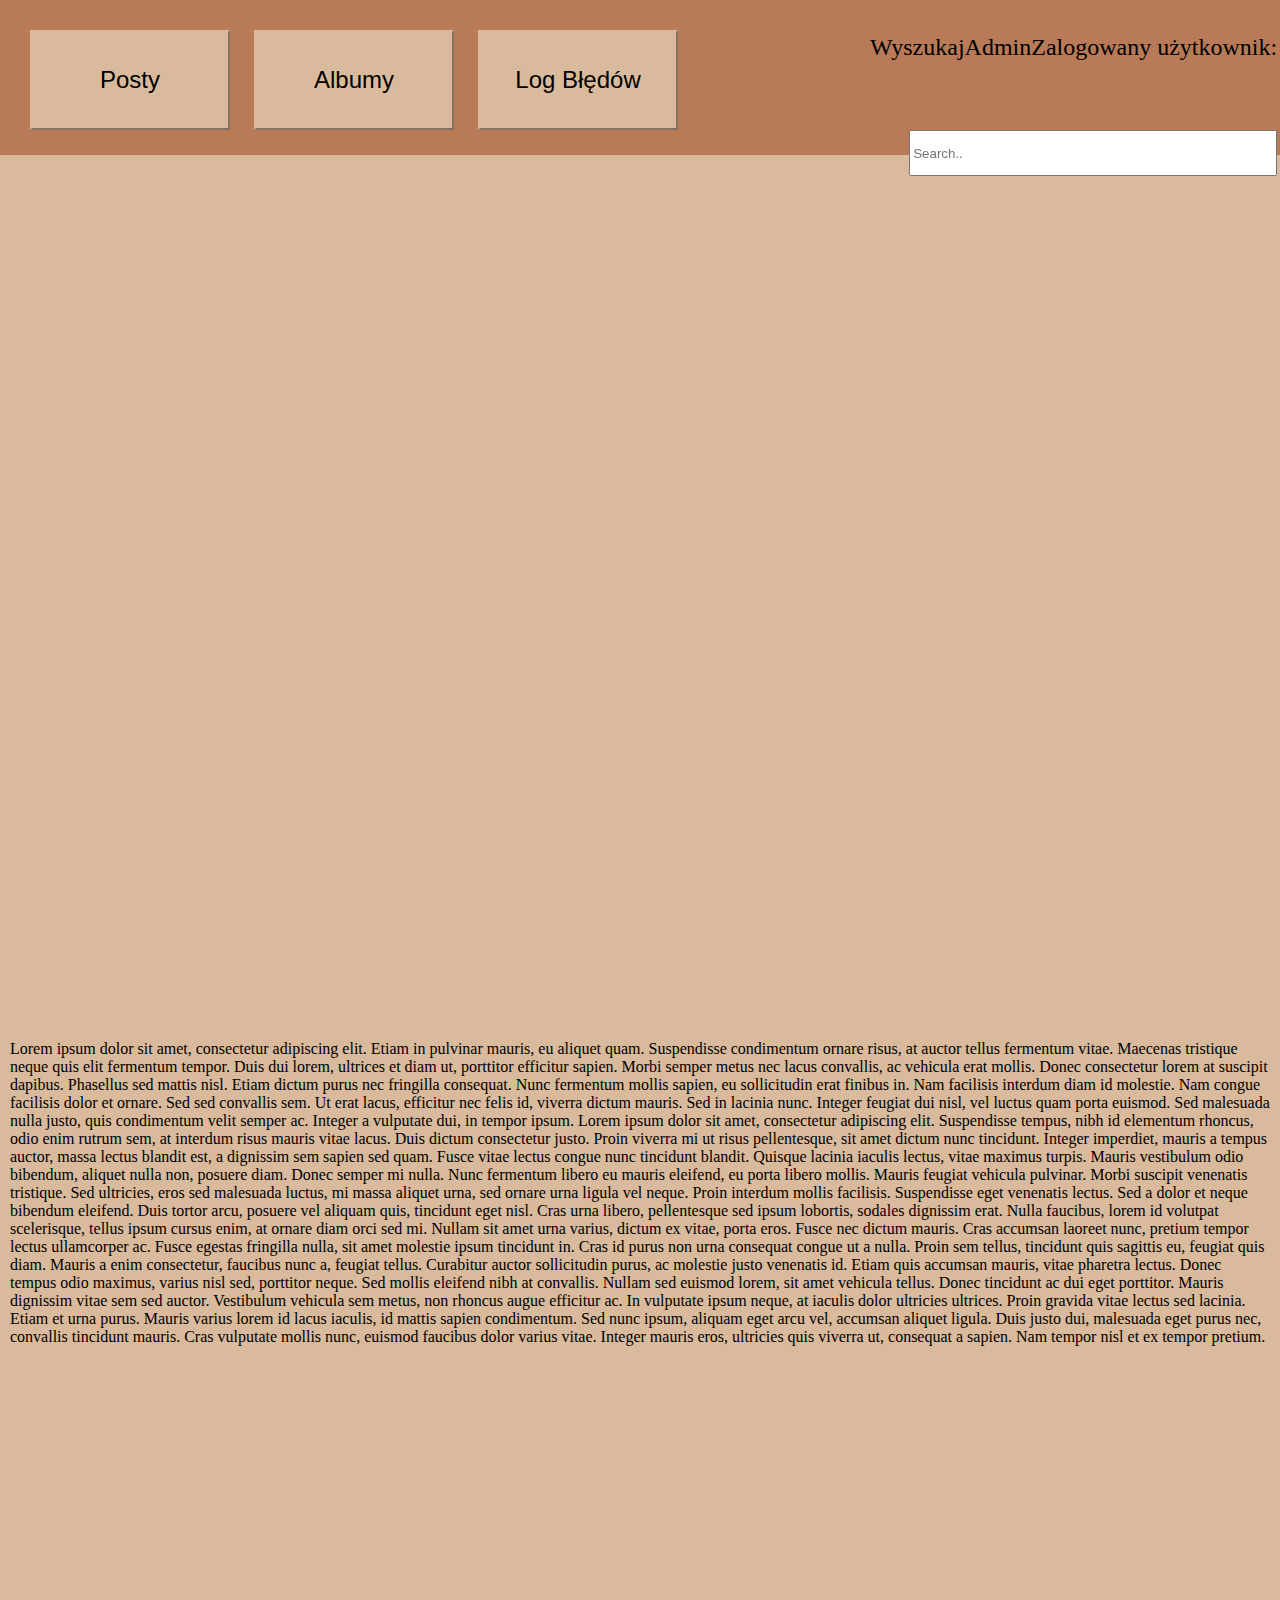
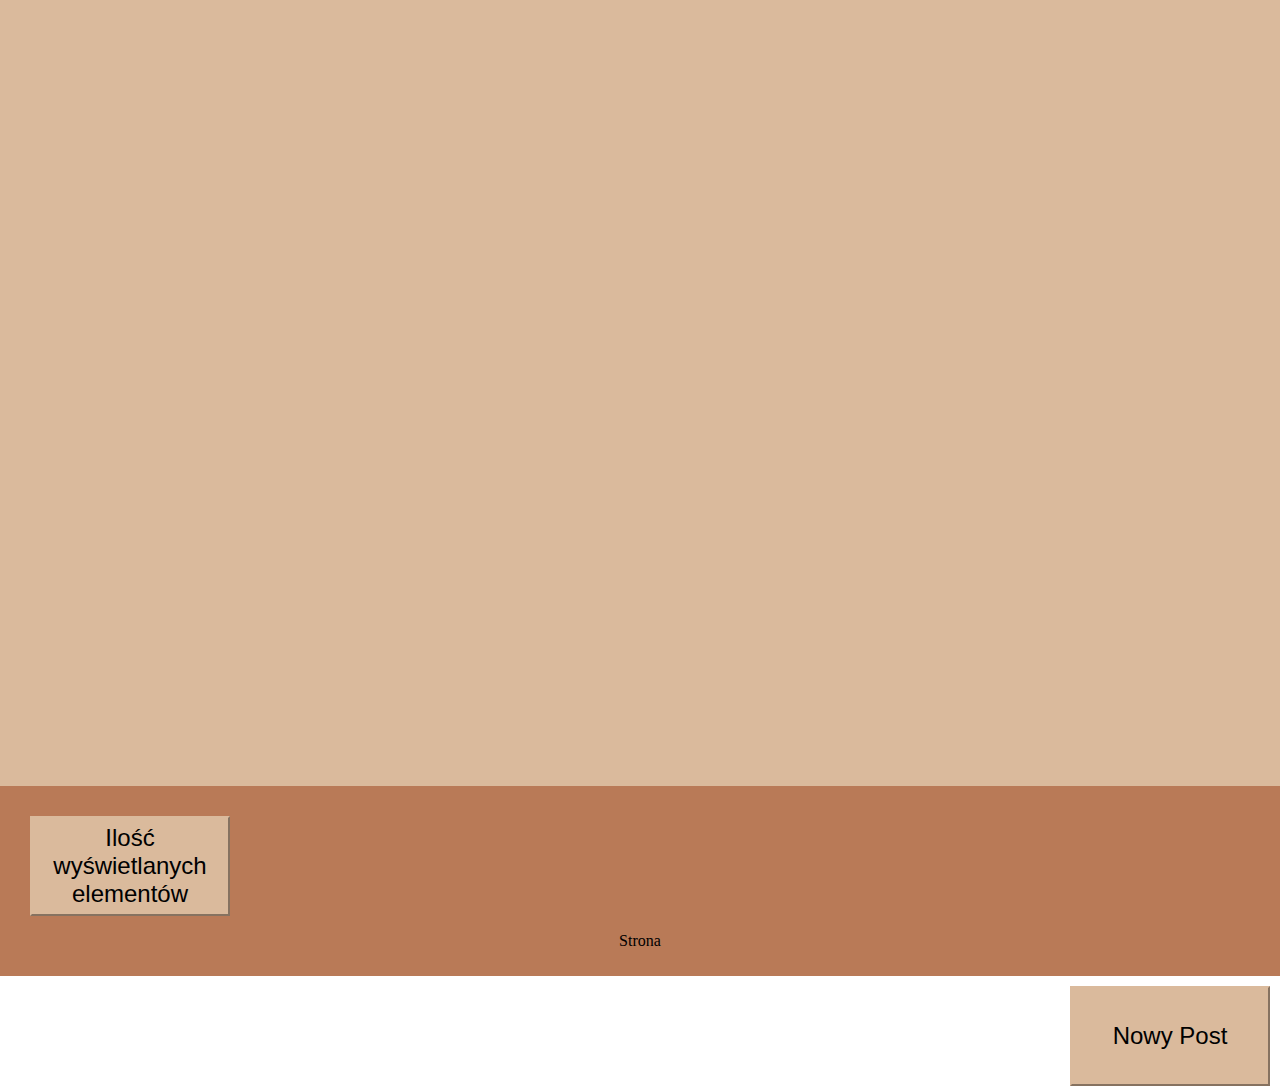
==== index.html @ 9420e607 "Add files via upload" ====
<!DOCTYPE HTML>
<html lang=”pl”>
<head>
<meta charset="utf-8">
<title>Projekt forum internetowego</title>
<link rel="stylesheet" href="style.css">
<script src="script.js"></script> 
</head>
<body onload="ZalogowanyUzytkownik()">
<div class="header"> 
<button  type="button">Posty</button> 
<button type="button">Albumy</button> 
<button type="button">Log Błędów</button>
<p>Zalogowany użytkownik: </p>
<p id="nazwaUzytkownika">Nazwa użytkownika</p>
<p>Wyszukaj</p> 
<input type="text" placeholder="Search..">
</div>
<div class="main">
<p>Lorem ipsum dolor sit amet, consectetur adipiscing elit. Etiam in pulvinar mauris, eu aliquet quam. Suspendisse condimentum ornare risus, at auctor tellus fermentum vitae. Maecenas tristique neque quis elit fermentum tempor. Duis dui lorem, ultrices et diam ut, porttitor efficitur sapien. Morbi semper metus nec lacus convallis, ac vehicula erat mollis. Donec consectetur lorem at suscipit dapibus. Phasellus sed mattis nisl. Etiam dictum purus nec fringilla consequat. Nunc fermentum mollis sapien, eu sollicitudin erat finibus in. Nam facilisis interdum diam id molestie. Nam congue facilisis dolor et ornare. Sed sed convallis sem. Ut erat lacus, efficitur nec felis id, viverra dictum mauris. Sed in lacinia nunc. Integer feugiat dui nisl, vel luctus quam porta euismod. Sed malesuada nulla justo, quis condimentum velit semper ac.

Integer a vulputate dui, in tempor ipsum. Lorem ipsum dolor sit amet, consectetur adipiscing elit. Suspendisse tempus, nibh id elementum rhoncus, odio enim rutrum sem, at interdum risus mauris vitae lacus. Duis dictum consectetur justo. Proin viverra mi ut risus pellentesque, sit amet dictum nunc tincidunt. Integer imperdiet, mauris a tempus auctor, massa lectus blandit est, a dignissim sem sapien sed quam. Fusce vitae lectus congue nunc tincidunt blandit. Quisque lacinia iaculis lectus, vitae maximus turpis. Mauris vestibulum odio bibendum, aliquet nulla non, posuere diam. Donec semper mi nulla.

Nunc fermentum libero eu mauris eleifend, eu porta libero mollis. Mauris feugiat vehicula pulvinar. Morbi suscipit venenatis tristique. Sed ultricies, eros sed malesuada luctus, mi massa aliquet urna, sed ornare urna ligula vel neque. Proin interdum mollis facilisis. Suspendisse eget venenatis lectus. Sed a dolor et neque bibendum eleifend. Duis tortor arcu, posuere vel aliquam quis, tincidunt eget nisl. Cras urna libero, pellentesque sed ipsum lobortis, sodales dignissim erat. Nulla faucibus, lorem id volutpat scelerisque, tellus ipsum cursus enim, at ornare diam orci sed mi.

Nullam sit amet urna varius, dictum ex vitae, porta eros. Fusce nec dictum mauris. Cras accumsan laoreet nunc, pretium tempor lectus ullamcorper ac. Fusce egestas fringilla nulla, sit amet molestie ipsum tincidunt in. Cras id purus non urna consequat congue ut a nulla. Proin sem tellus, tincidunt quis sagittis eu, feugiat quis diam. Mauris a enim consectetur, faucibus nunc a, feugiat tellus. Curabitur auctor sollicitudin purus, ac molestie justo venenatis id. Etiam quis accumsan mauris, vitae pharetra lectus. Donec tempus odio maximus, varius nisl sed, porttitor neque. Sed mollis eleifend nibh at convallis. Nullam sed euismod lorem, sit amet vehicula tellus.

Donec tincidunt ac dui eget porttitor. Mauris dignissim vitae sem sed auctor. Vestibulum vehicula sem metus, non rhoncus augue efficitur ac. In vulputate ipsum neque, at iaculis dolor ultricies ultrices. Proin gravida vitae lectus sed lacinia. Etiam et urna purus. Mauris varius lorem id lacus iaculis, id mattis sapien condimentum. Sed nunc ipsum, aliquam eget arcu vel, accumsan aliquet ligula. Duis justo dui, malesuada eget purus nec, convallis tincidunt mauris. Cras vulputate mollis nunc, euismod faucibus dolor varius vitae. Integer mauris eros, ultricies quis viverra ut, consequat a sapien. Nam tempor nisl et ex tempor pretium.</p>
</div>
<div class="footer">
<button type="button">Ilość wyświetlanych elementów</button> 
<p>Strona</p>
<button id="nowyPostbtn" type="button">Nowy Post</button> 
</div>
</body>
</html>
---- style.css ----
.header {
	background-color: rgb(185,122,87);
	height: 15%;
	width: 99%;
	padding: 10px 10px;
	position: fixed;
}
.header button{
	background-color:rgb(218, 186, 156);
	border-color:rgb(218, 186, 156);
	width: 200px;
	height: 100px;
	font-size: 24px;
	float: center-left;
	margin-top: 20px;
	margin-left: 20px;
}
.header p{
	float: right;
	font-size: 24px;
}
.header input{
	float:right;
	height: 40px;
	width: 360px;
}
.main{
	background-color:rgb(218, 186, 156);
	padding: 80% 10px;
}
.footer {
	background-color: rgb(185,122,87);
	height: 15%;
	width: 98,8%;
	padding: 10px 10px;
}
.footer button{
	background-color:rgb(218, 186, 156);
	border-color:rgb(218, 186, 156);
	width: 200px;
	height: 100px;
	font-size: 24px;
	float: center-left;
	margin-top: 20px;
	margin-left: 20px;
}
.footer p{
	text-align: center;
}
#nowyPostbtn{
	float:right;
}
body {
	margin:0;
}
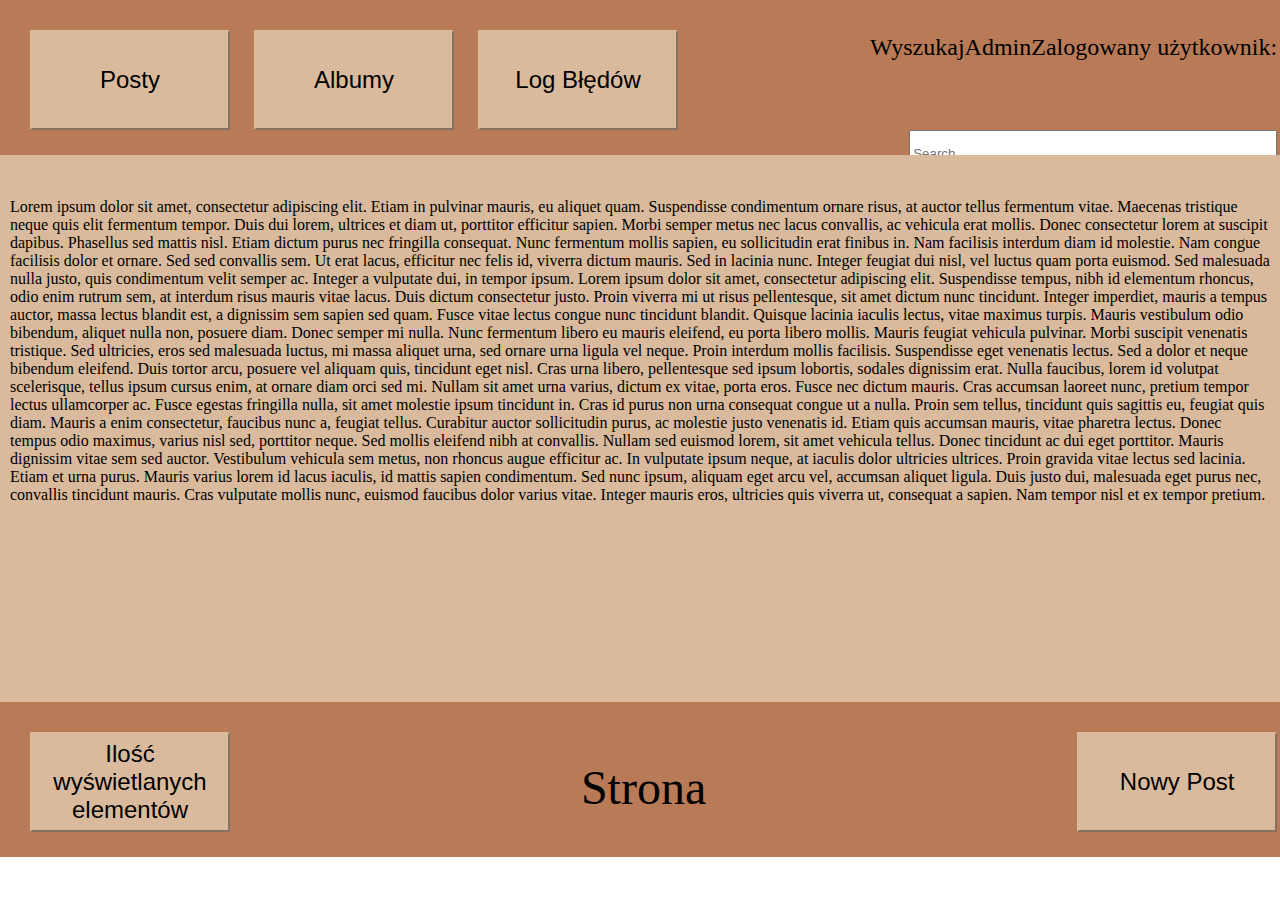
==== commit 26ce7440: "Update index.html" ====
--- a/index.html
+++ b/index.html
@@ -18,19 +18,15 @@
 </div>
 <div class="main">
 <p>Lorem ipsum dolor sit amet, consectetur adipiscing elit. Etiam in pulvinar mauris, eu aliquet quam. Suspendisse condimentum ornare risus, at auctor tellus fermentum vitae. Maecenas tristique neque quis elit fermentum tempor. Duis dui lorem, ultrices et diam ut, porttitor efficitur sapien. Morbi semper metus nec lacus convallis, ac vehicula erat mollis. Donec consectetur lorem at suscipit dapibus. Phasellus sed mattis nisl. Etiam dictum purus nec fringilla consequat. Nunc fermentum mollis sapien, eu sollicitudin erat finibus in. Nam facilisis interdum diam id molestie. Nam congue facilisis dolor et ornare. Sed sed convallis sem. Ut erat lacus, efficitur nec felis id, viverra dictum mauris. Sed in lacinia nunc. Integer feugiat dui nisl, vel luctus quam porta euismod. Sed malesuada nulla justo, quis condimentum velit semper ac.
-
 Integer a vulputate dui, in tempor ipsum. Lorem ipsum dolor sit amet, consectetur adipiscing elit. Suspendisse tempus, nibh id elementum rhoncus, odio enim rutrum sem, at interdum risus mauris vitae lacus. Duis dictum consectetur justo. Proin viverra mi ut risus pellentesque, sit amet dictum nunc tincidunt. Integer imperdiet, mauris a tempus auctor, massa lectus blandit est, a dignissim sem sapien sed quam. Fusce vitae lectus congue nunc tincidunt blandit. Quisque lacinia iaculis lectus, vitae maximus turpis. Mauris vestibulum odio bibendum, aliquet nulla non, posuere diam. Donec semper mi nulla.
-
 Nunc fermentum libero eu mauris eleifend, eu porta libero mollis. Mauris feugiat vehicula pulvinar. Morbi suscipit venenatis tristique. Sed ultricies, eros sed malesuada luctus, mi massa aliquet urna, sed ornare urna ligula vel neque. Proin interdum mollis facilisis. Suspendisse eget venenatis lectus. Sed a dolor et neque bibendum eleifend. Duis tortor arcu, posuere vel aliquam quis, tincidunt eget nisl. Cras urna libero, pellentesque sed ipsum lobortis, sodales dignissim erat. Nulla faucibus, lorem id volutpat scelerisque, tellus ipsum cursus enim, at ornare diam orci sed mi.
-
 Nullam sit amet urna varius, dictum ex vitae, porta eros. Fusce nec dictum mauris. Cras accumsan laoreet nunc, pretium tempor lectus ullamcorper ac. Fusce egestas fringilla nulla, sit amet molestie ipsum tincidunt in. Cras id purus non urna consequat congue ut a nulla. Proin sem tellus, tincidunt quis sagittis eu, feugiat quis diam. Mauris a enim consectetur, faucibus nunc a, feugiat tellus. Curabitur auctor sollicitudin purus, ac molestie justo venenatis id. Etiam quis accumsan mauris, vitae pharetra lectus. Donec tempus odio maximus, varius nisl sed, porttitor neque. Sed mollis eleifend nibh at convallis. Nullam sed euismod lorem, sit amet vehicula tellus.
-
 Donec tincidunt ac dui eget porttitor. Mauris dignissim vitae sem sed auctor. Vestibulum vehicula sem metus, non rhoncus augue efficitur ac. In vulputate ipsum neque, at iaculis dolor ultricies ultrices. Proin gravida vitae lectus sed lacinia. Etiam et urna purus. Mauris varius lorem id lacus iaculis, id mattis sapien condimentum. Sed nunc ipsum, aliquam eget arcu vel, accumsan aliquet ligula. Duis justo dui, malesuada eget purus nec, convallis tincidunt mauris. Cras vulputate mollis nunc, euismod faucibus dolor varius vitae. Integer mauris eros, ultricies quis viverra ut, consequat a sapien. Nam tempor nisl et ex tempor pretium.</p>
 </div>
-<div class="footer">
-<button type="button">Ilość wyświetlanych elementów</button> 
+<div class="footer"> 
+<button id="iloscWyswietlanych" type="button">Ilość wyświetlanych elementów</button>
 <p>Strona</p>
 <button id="nowyPostbtn" type="button">Nowy Post</button> 
 </div>
 </body>
-</html>+</html>
--- a/style.css
+++ b/style.css
@@ -4,8 +4,11 @@
 	width: 99%;
 	padding: 10px 10px;
 	position: fixed;
+	white-space: nowrap;
+	overflow-x: auto;
 }
 .header button{
+	display: inline-block;
 	background-color:rgb(218, 186, 156);
 	border-color:rgb(218, 186, 156);
 	width: 200px;
@@ -16,23 +19,28 @@
 	margin-left: 20px;
 }
 .header p{
+	display: inline-block;
 	float: right;
 	font-size: 24px;
 }
 .header input{
+	display: inline-block;
 	float:right;
 	height: 40px;
 	width: 360px;
 }
 .main{
 	background-color:rgb(218, 186, 156);
-	padding: 80% 10px;
+	padding: 14.2% 10px;
+	display:flex;
 }
 .footer {
 	background-color: rgb(185,122,87);
 	height: 15%;
-	width: 98,8%;
+	width: 99%;
 	padding: 10px 10px;
+	position:fixed;
+	text-align:center; 
 }
 .footer button{
 	background-color:rgb(218, 186, 156);
@@ -40,16 +48,22 @@
 	width: 200px;
 	height: 100px;
 	font-size: 24px;
-	float: center-left;
 	margin-top: 20px;
 	margin-left: 20px;
+	display: inline-block;
 }
 .footer p{
-	text-align: center;
+	display: inline-block;
+	text-align:center; 
+	vertical-align: middle;
+	font-size:48px;
+}
+#iloscWyswietlanych{
+	float:left;
 }
 #nowyPostbtn{
 	float:right;
 }
 body {
 	margin:0;
-}+}
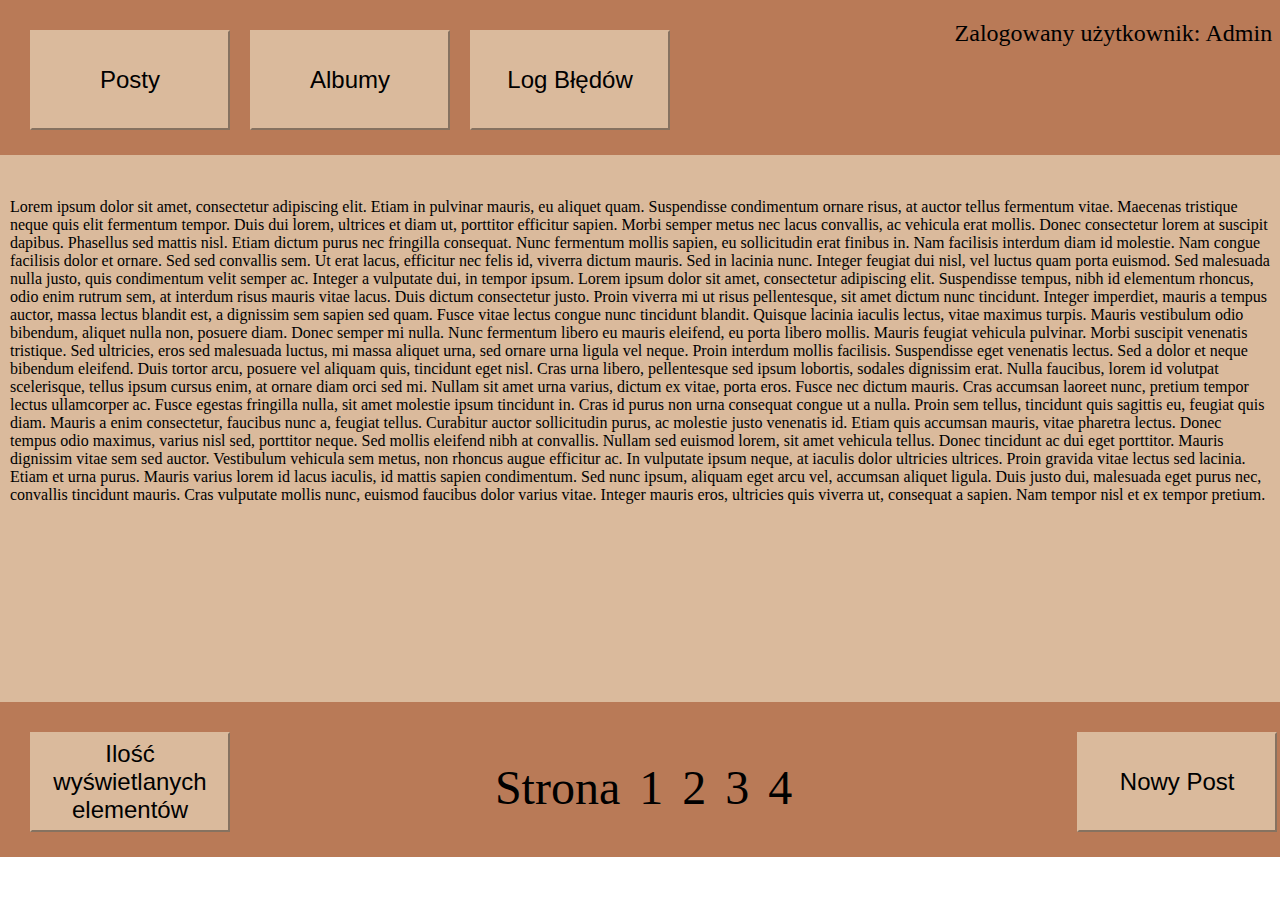
==== commit befefca2: "Update index.html" ====
--- a/index.html
+++ b/index.html
@@ -11,9 +11,8 @@
 <button  type="button">Posty</button> 
 <button type="button">Albumy</button> 
 <button type="button">Log Błędów</button>
+<p id="nazwaUzytkownika">Nazwa użytkownika</p>
 <p>Zalogowany użytkownik: </p>
-<p id="nazwaUzytkownika">Nazwa użytkownika</p>
-<p>Wyszukaj</p> 
 <input type="text" placeholder="Search..">
 </div>
 <div class="main">
@@ -26,6 +25,10 @@
 <div class="footer"> 
 <button id="iloscWyswietlanych" type="button">Ilość wyświetlanych elementów</button>
 <p>Strona</p>
+<a>1</a>
+<a>2</a>
+<a>3</a>
+<a>4</a>
 <button id="nowyPostbtn" type="button">Nowy Post</button> 
 </div>
 </body>
--- a/style.css
+++ b/style.css
@@ -14,20 +14,23 @@
 	width: 200px;
 	height: 100px;
 	font-size: 24px;
-	float: center-left;
+	float: left;
 	margin-top: 20px;
 	margin-left: 20px;
 }
 .header p{
 	display: inline-block;
 	float: right;
+	margin-right:5px;
+	margin-top:10px;
 	font-size: 24px;
 }
 .header input{
 	display: inline-block;
-	float:right;
-	height: 40px;
-	width: 360px;
+	height: 60px;
+	width: 370px;
+	margin-left:860px;
+	margin-top:60px;
 }
 .main{
 	background-color:rgb(218, 186, 156);
@@ -58,6 +61,14 @@
 	vertical-align: middle;
 	font-size:48px;
 }
+.footer a{
+	display: inline-block;
+	text-align:center; 
+	vertical-align: middle;
+	font-size:48px;
+	padding-left:15px;
+	color="black;
+}
 #iloscWyswietlanych{
 	float:left;
 }
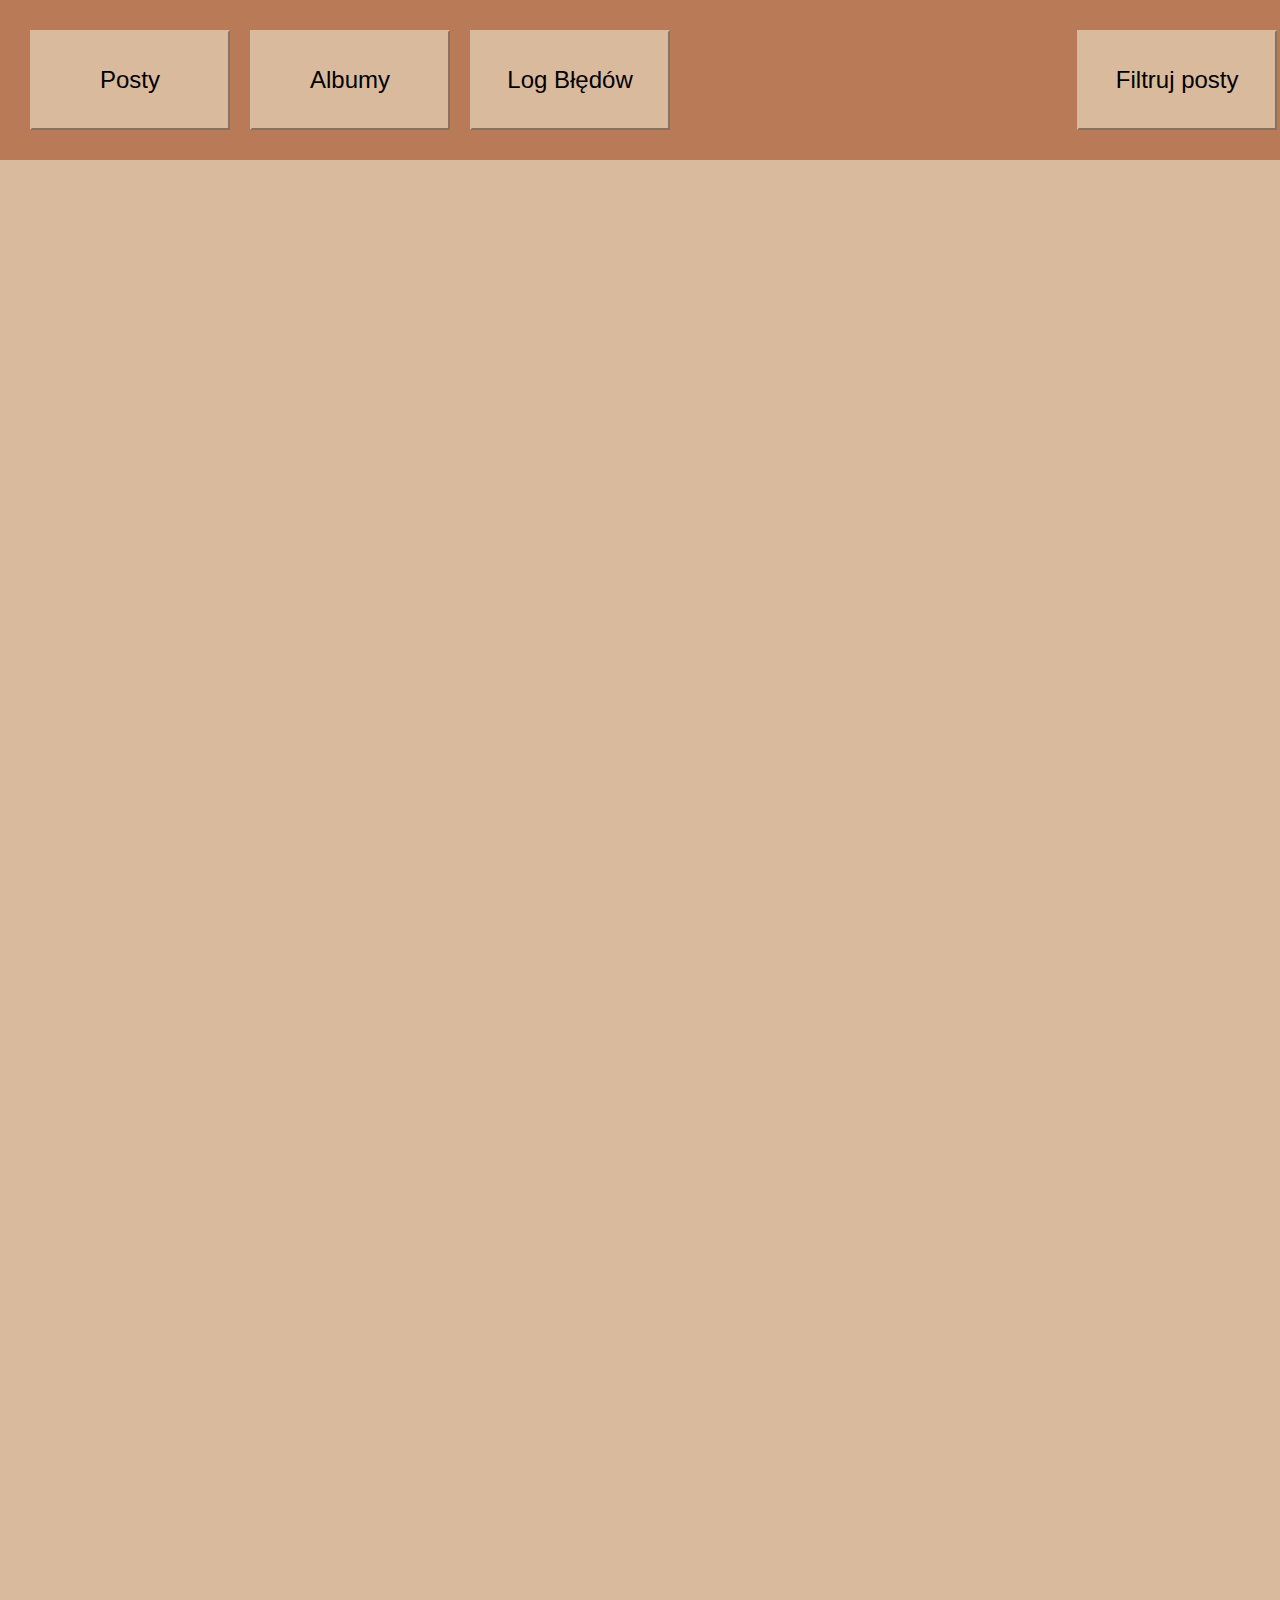
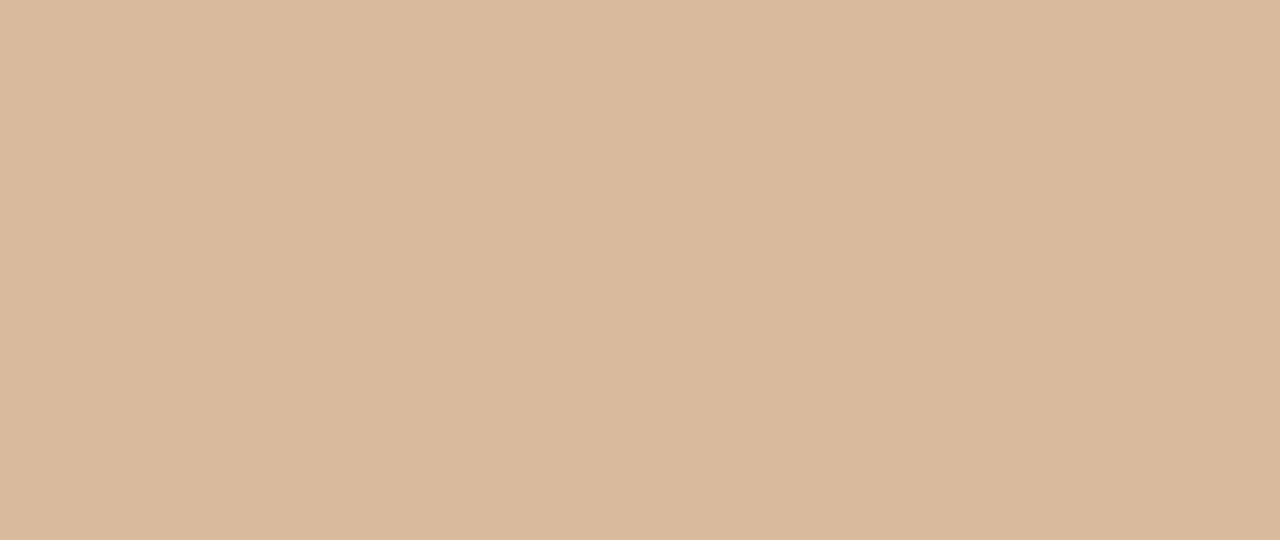
==== commit e9858a35: "Update index.html" ====
--- a/index.html
+++ b/index.html
@@ -6,30 +6,83 @@
 <link rel="stylesheet" href="style.css">
 <script src="script.js"></script> 
 </head>
-<body onload="ZalogowanyUzytkownik()">
+<body onload="showPosts()">
 <div class="header"> 
-<button  type="button">Posty</button> 
-<button type="button">Albumy</button> 
-<button type="button">Log Błędów</button>
-<p id="nazwaUzytkownika">Nazwa użytkownika</p>
-<p>Zalogowany użytkownik: </p>
-<input type="text" placeholder="Search..">
+<button  type="button" onclick="showPosts()">Posty</button> 
+<button type="button" onclick="showAlbum()">Albumy</button> 
+<button type="button" onclick="showLog()">Log Błędów</button>
+<button id="filtr" type="button">Filtruj posty</button>
 </div>
 <div class="main">
-<p>Lorem ipsum dolor sit amet, consectetur adipiscing elit. Etiam in pulvinar mauris, eu aliquet quam. Suspendisse condimentum ornare risus, at auctor tellus fermentum vitae. Maecenas tristique neque quis elit fermentum tempor. Duis dui lorem, ultrices et diam ut, porttitor efficitur sapien. Morbi semper metus nec lacus convallis, ac vehicula erat mollis. Donec consectetur lorem at suscipit dapibus. Phasellus sed mattis nisl. Etiam dictum purus nec fringilla consequat. Nunc fermentum mollis sapien, eu sollicitudin erat finibus in. Nam facilisis interdum diam id molestie. Nam congue facilisis dolor et ornare. Sed sed convallis sem. Ut erat lacus, efficitur nec felis id, viverra dictum mauris. Sed in lacinia nunc. Integer feugiat dui nisl, vel luctus quam porta euismod. Sed malesuada nulla justo, quis condimentum velit semper ac.
-Integer a vulputate dui, in tempor ipsum. Lorem ipsum dolor sit amet, consectetur adipiscing elit. Suspendisse tempus, nibh id elementum rhoncus, odio enim rutrum sem, at interdum risus mauris vitae lacus. Duis dictum consectetur justo. Proin viverra mi ut risus pellentesque, sit amet dictum nunc tincidunt. Integer imperdiet, mauris a tempus auctor, massa lectus blandit est, a dignissim sem sapien sed quam. Fusce vitae lectus congue nunc tincidunt blandit. Quisque lacinia iaculis lectus, vitae maximus turpis. Mauris vestibulum odio bibendum, aliquet nulla non, posuere diam. Donec semper mi nulla.
-Nunc fermentum libero eu mauris eleifend, eu porta libero mollis. Mauris feugiat vehicula pulvinar. Morbi suscipit venenatis tristique. Sed ultricies, eros sed malesuada luctus, mi massa aliquet urna, sed ornare urna ligula vel neque. Proin interdum mollis facilisis. Suspendisse eget venenatis lectus. Sed a dolor et neque bibendum eleifend. Duis tortor arcu, posuere vel aliquam quis, tincidunt eget nisl. Cras urna libero, pellentesque sed ipsum lobortis, sodales dignissim erat. Nulla faucibus, lorem id volutpat scelerisque, tellus ipsum cursus enim, at ornare diam orci sed mi.
-Nullam sit amet urna varius, dictum ex vitae, porta eros. Fusce nec dictum mauris. Cras accumsan laoreet nunc, pretium tempor lectus ullamcorper ac. Fusce egestas fringilla nulla, sit amet molestie ipsum tincidunt in. Cras id purus non urna consequat congue ut a nulla. Proin sem tellus, tincidunt quis sagittis eu, feugiat quis diam. Mauris a enim consectetur, faucibus nunc a, feugiat tellus. Curabitur auctor sollicitudin purus, ac molestie justo venenatis id. Etiam quis accumsan mauris, vitae pharetra lectus. Donec tempus odio maximus, varius nisl sed, porttitor neque. Sed mollis eleifend nibh at convallis. Nullam sed euismod lorem, sit amet vehicula tellus.
-Donec tincidunt ac dui eget porttitor. Mauris dignissim vitae sem sed auctor. Vestibulum vehicula sem metus, non rhoncus augue efficitur ac. In vulputate ipsum neque, at iaculis dolor ultricies ultrices. Proin gravida vitae lectus sed lacinia. Etiam et urna purus. Mauris varius lorem id lacus iaculis, id mattis sapien condimentum. Sed nunc ipsum, aliquam eget arcu vel, accumsan aliquet ligula. Duis justo dui, malesuada eget purus nec, convallis tincidunt mauris. Cras vulputate mollis nunc, euismod faucibus dolor varius vitae. Integer mauris eros, ultricies quis viverra ut, consequat a sapien. Nam tempor nisl et ex tempor pretium.</p>
-</div>
-<div class="footer"> 
-<button id="iloscWyswietlanych" type="button">Ilość wyświetlanych elementów</button>
-<p>Strona</p>
-<a>1</a>
-<a>2</a>
-<a>3</a>
-<a>4</a>
-<button id="nowyPostbtn" type="button">Nowy Post</button> 
+<table height=1800px id="table">
+<tr height=50px width=1920px id="titles">
+<td width=960px>
+<b class="titles" id="title1"></b>
+</td>
+<td class="titles" width=960px>
+<b id="title2"></b>
+</td>
+</tr>
+<tr height=80px width=1920px id="posts">
+<td class="posts" width=960px>
+<p id="post1"></p>
+</td>
+<td class="posts" width=960px>
+<p id="post2"></p>
+</td>
+</tr>
+<tr height=80px></tr>
+<tr height=50px width=1920px id="titles">
+<td class="titles" width=960px>
+<b id="title3"></b>
+</td>
+<td class="titles" width=960px>
+<b id="title4"></b>
+</td>
+</tr>
+<tr height=80px width=1920px id="posts">
+<td class="posts" width=960px>
+<p id="post3"></p>
+</td>
+<td class="posts" width=960px>
+<p id="post4"></p>
+</td>
+</tr>
+<tr height=80px></tr>
+<tr height=50px width=1920px id="titles">
+<td class="titles" width=960px>
+<b id="title5"></b>
+</td>
+<td class="titles" width=960px>
+<b id="title6"></b>
+</td>
+</tr>
+<tr height=80px width=1920px id="posts">
+<td class="posts" width=960px>
+<p id="post5"></p>
+</td>
+<td class="posts" width=960px>
+<p id="post6"></p>
+</td>
+</tr>
+<tr height=80px></tr>
+<tr height=50px width=1920px id="titles">
+<td class="titles" width=960px>
+<b id="title7"></b>
+</td>
+<td class="titles" width=960px>
+<b id="title8"></b>
+</td>
+</tr>
+<tr height=80px width=1920px id="posts">
+<td class="posts" width=960px>
+<p id="post7"></p>
+</td>
+<td class="posts" width=960px>
+<p id="post8"></p>
+</td>
+</tr>
+</table>
 </div>
 </body>
 </html>
--- a/style.css
+++ b/style.css
@@ -1,11 +1,12 @@
 .header {
 	background-color: rgb(185,122,87);
-	height: 15%;
+	height: 140px;
 	width: 99%;
 	padding: 10px 10px;
 	position: fixed;
 	white-space: nowrap;
 	overflow-x: auto;
+	top:0;
 }
 .header button{
 	display: inline-block;
@@ -32,49 +33,29 @@
 	margin-left:860px;
 	margin-top:60px;
 }
-.main{
+#filtr {
+	float:right;
+}
+.main {
 	background-color:rgb(218, 186, 156);
-	padding: 14.2% 10px;
+	height:2000px;
+	margin-top: 140px;
 	display:flex;
 }
-.footer {
-	background-color: rgb(185,122,87);
-	height: 15%;
-	width: 99%;
-	padding: 10px 10px;
-	position:fixed;
-	text-align:center; 
+#posts td {
+	padding: 0px 200px 1px 200px;
+	text-align: middle; 
+    vertical-align: top;
 }
-.footer button{
-	background-color:rgb(218, 186, 156);
-	border-color:rgb(218, 186, 156);
-	width: 200px;
-	height: 100px;
-	font-size: 24px;
-	margin-top: 20px;
-	margin-left: 20px;
-	display: inline-block;
-}
-.footer p{
-	display: inline-block;
-	text-align:center; 
-	vertical-align: middle;
-	font-size:48px;
-}
-.footer a{
-	display: inline-block;
-	text-align:center; 
-	vertical-align: middle;
-	font-size:48px;
-	padding-left:15px;
-	color="black;
-}
-#iloscWyswietlanych{
-	float:left;
+#titles td {
+	padding: 50px 200px 1px 200px;
+	text-align: center; 
+    vertical-align: bottom;
 }
 #nowyPostbtn{
 	float:right;
 }
 body {
 	margin:0;
+	background-color:rgb(218, 186, 156);
 }
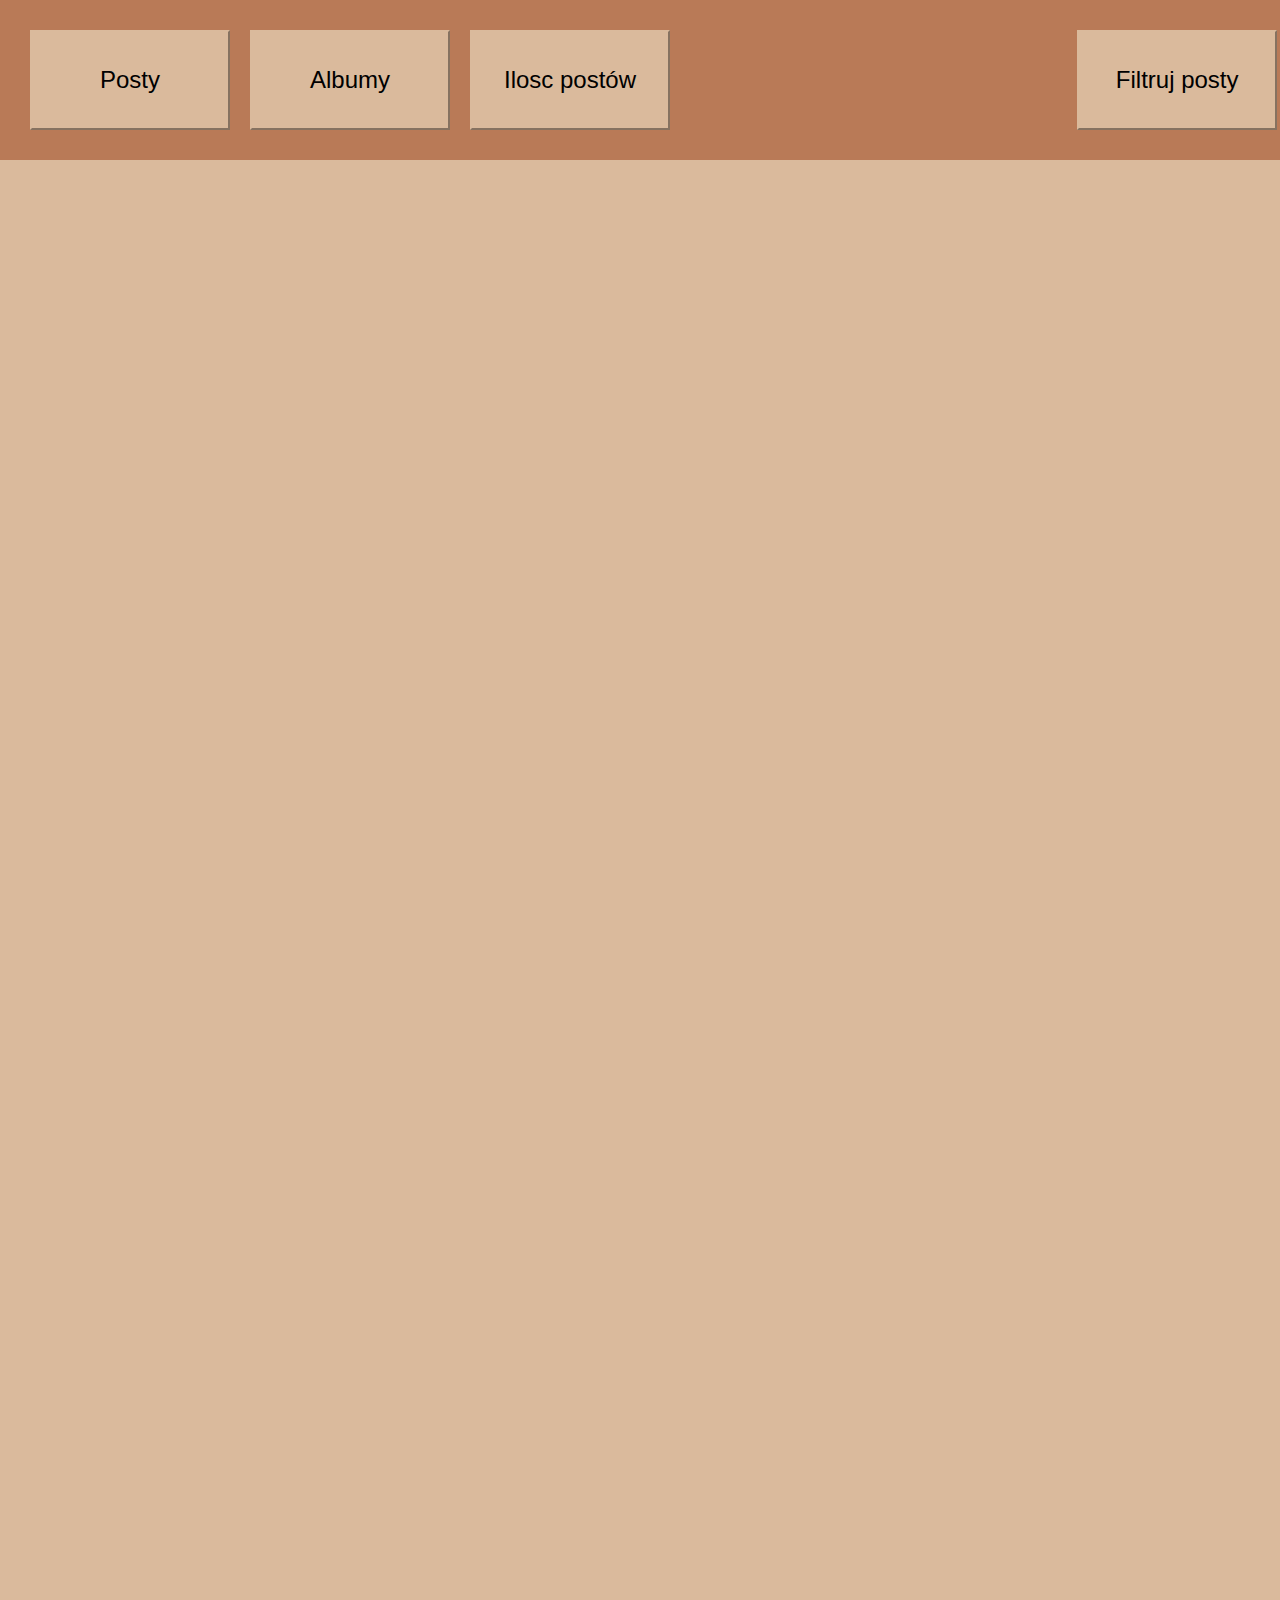
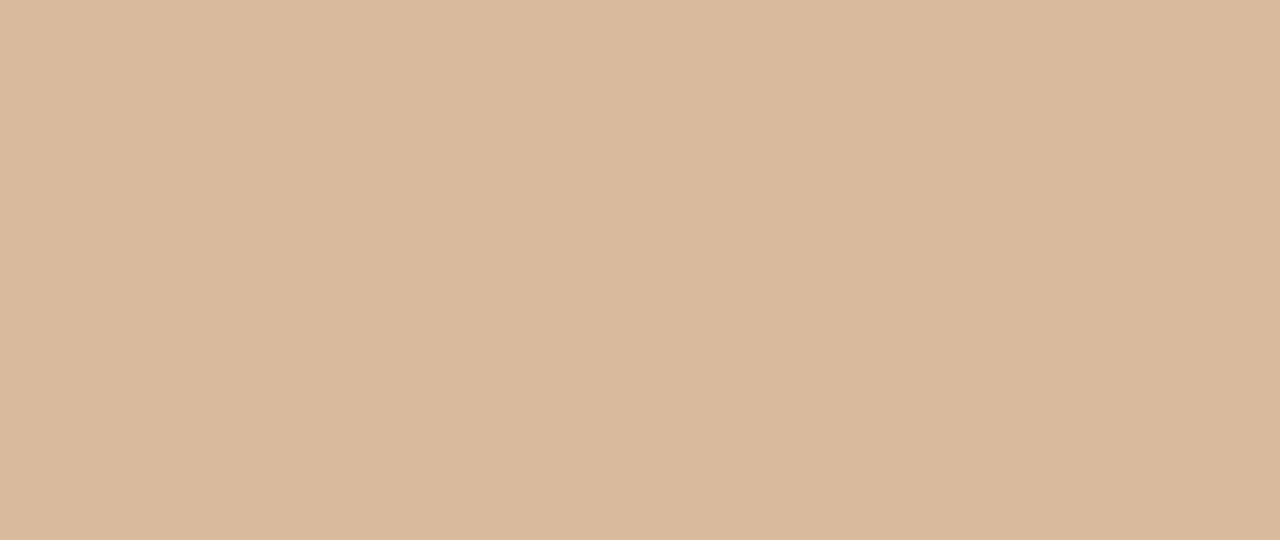
==== commit ad812561: "Update index.html" ====
--- a/index.html
+++ b/index.html
@@ -10,7 +10,7 @@
 <div class="header"> 
 <button  type="button" onclick="showPosts()">Posty</button> 
 <button type="button" onclick="showAlbum()">Albumy</button> 
-<button type="button" onclick="showLog()">Log Błędów</button>
+<button id="postyapi" type="button">Ilosc postów</button>
 <button id="filtr" type="button">Filtruj posty</button>
 </div>
 <div class="main">
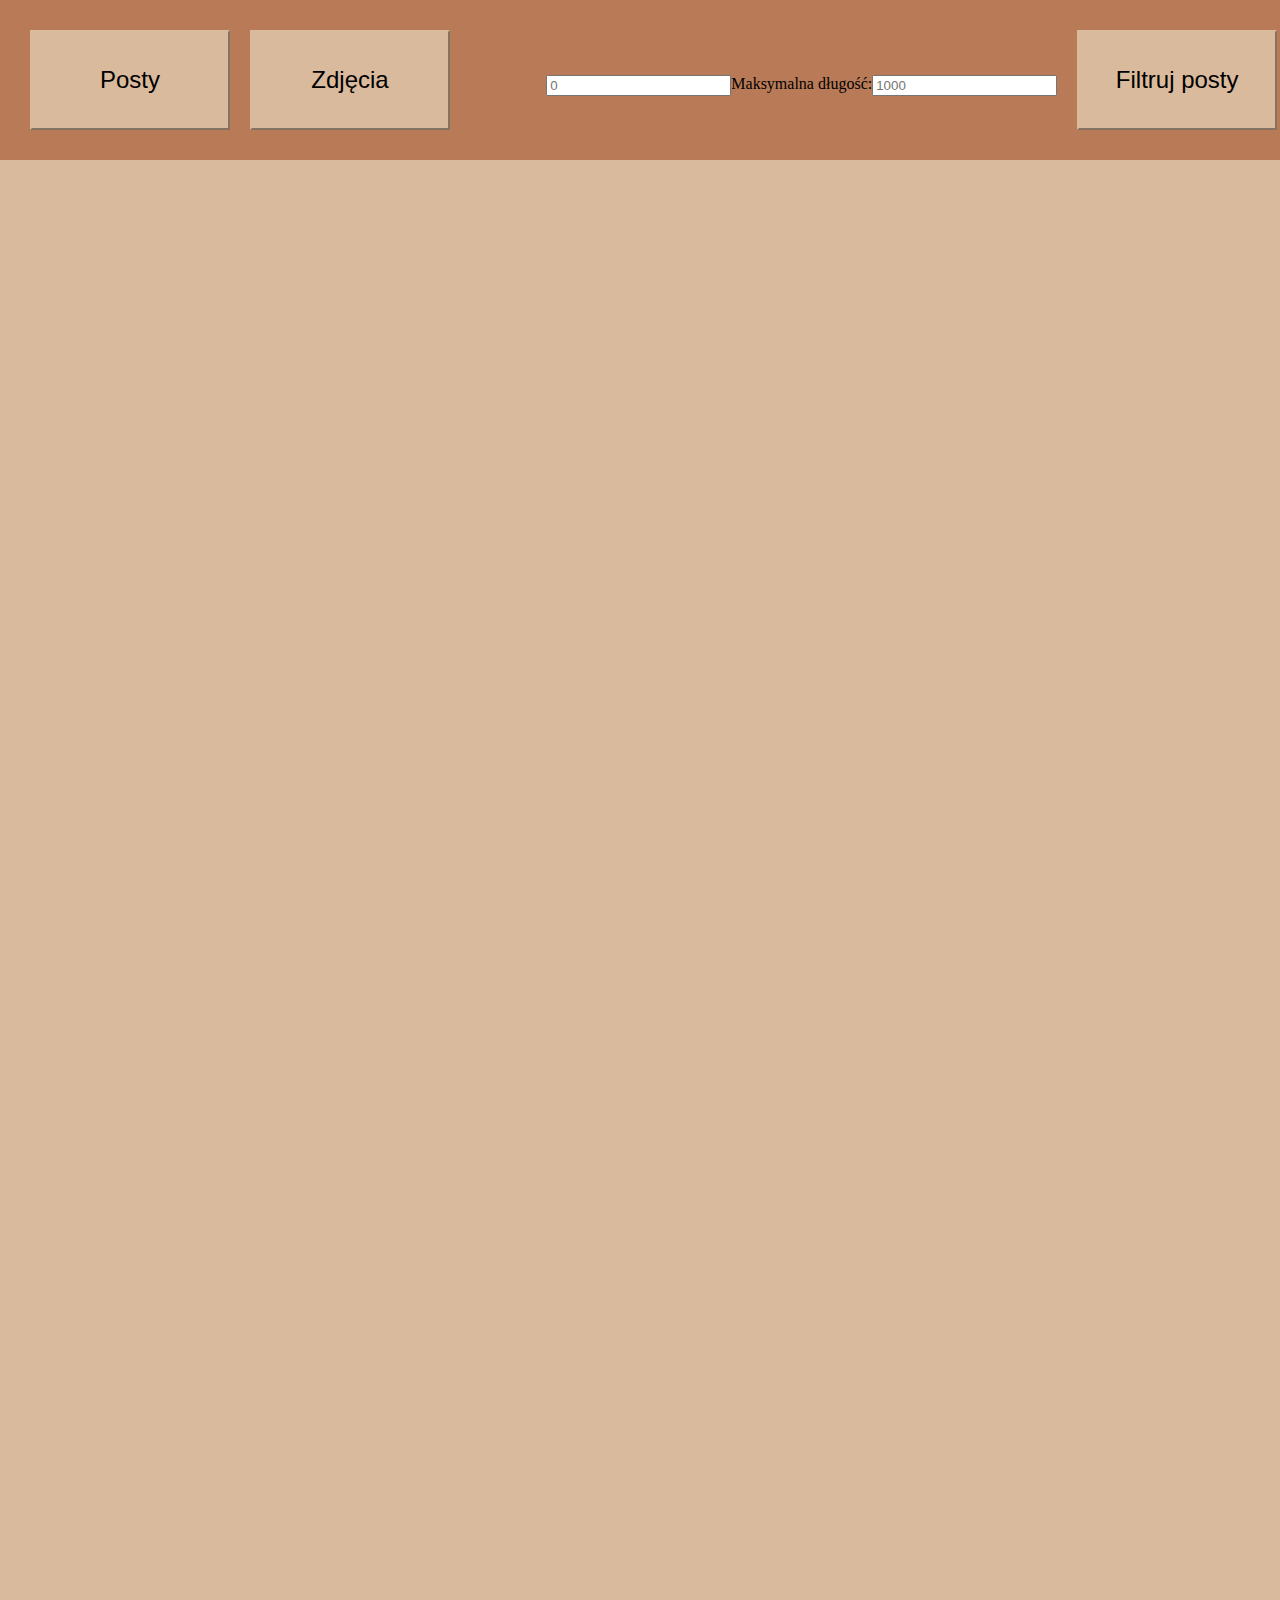
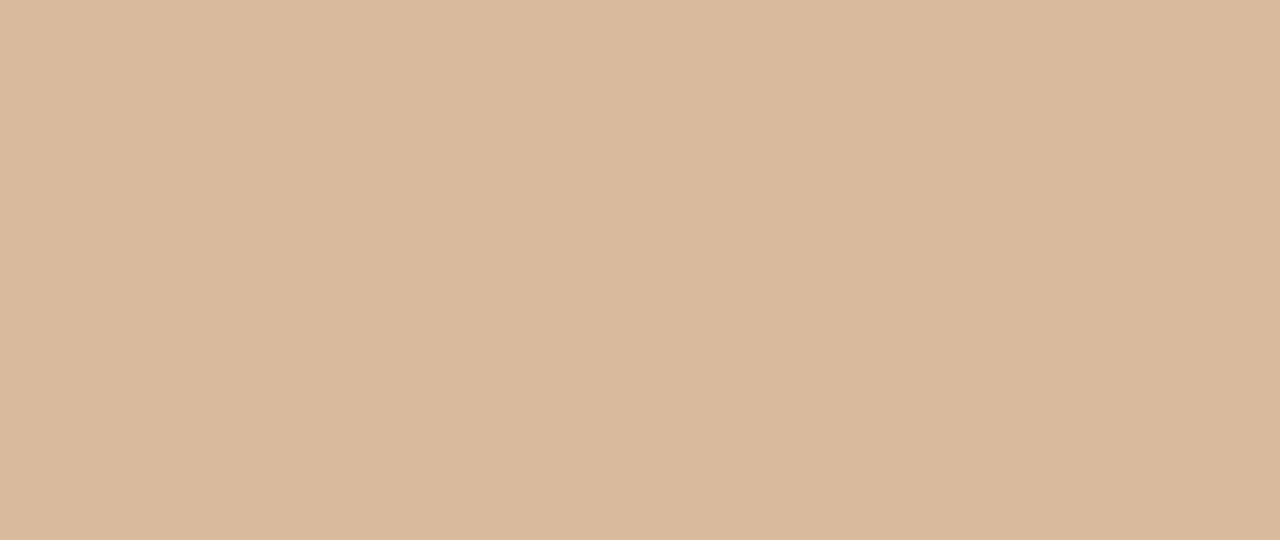
==== commit 1e32d503: "Add files via upload" ====
--- a/index.html
+++ b/index.html
@@ -6,83 +6,22 @@
 <link rel="stylesheet" href="style.css">
 <script src="script.js"></script> 
 </head>
-<body onload="showPosts()">
+<body onload="stronaload()">
 <div class="header"> 
 <button  type="button" onclick="showPosts()">Posty</button> 
-<button type="button" onclick="showAlbum()">Albumy</button> 
-<button id="postyapi" type="button">Ilosc postów</button>
-<button id="filtr" type="button">Filtruj posty</button>
+<button type="button" onclick="showZdjecia()">Zdjęcia</button> 
+<button id="filtr" onclick="filtrPosty()" type="button">Filtruj posty</button>
+<input type="number" id="Maksymalna długość" placeholder="1000">
+<label for="maxLength">Maksymalna długość:</label>
+<input type="number" id="minLength" placeholder="0">
+<label for="minLength">Minimalna długość:</label>
 </div>
 <div class="main">
-<table height=1800px id="table">
-<tr height=50px width=1920px id="titles">
-<td width=960px>
-<b class="titles" id="title1"></b>
-</td>
-<td class="titles" width=960px>
-<b id="title2"></b>
-</td>
-</tr>
-<tr height=80px width=1920px id="posts">
-<td class="posts" width=960px>
-<p id="post1"></p>
-</td>
-<td class="posts" width=960px>
-<p id="post2"></p>
-</td>
-</tr>
-<tr height=80px></tr>
-<tr height=50px width=1920px id="titles">
-<td class="titles" width=960px>
-<b id="title3"></b>
-</td>
-<td class="titles" width=960px>
-<b id="title4"></b>
-</td>
-</tr>
-<tr height=80px width=1920px id="posts">
-<td class="posts" width=960px>
-<p id="post3"></p>
-</td>
-<td class="posts" width=960px>
-<p id="post4"></p>
-</td>
-</tr>
-<tr height=80px></tr>
-<tr height=50px width=1920px id="titles">
-<td class="titles" width=960px>
-<b id="title5"></b>
-</td>
-<td class="titles" width=960px>
-<b id="title6"></b>
-</td>
-</tr>
-<tr height=80px width=1920px id="posts">
-<td class="posts" width=960px>
-<p id="post5"></p>
-</td>
-<td class="posts" width=960px>
-<p id="post6"></p>
-</td>
-</tr>
-<tr height=80px></tr>
-<tr height=50px width=1920px id="titles">
-<td class="titles" width=960px>
-<b id="title7"></b>
-</td>
-<td class="titles" width=960px>
-<b id="title8"></b>
-</td>
-</tr>
-<tr height=80px width=1920px id="posts">
-<td class="posts" width=960px>
-<p id="post7"></p>
-</td>
-<td class="posts" width=960px>
-<p id="post8"></p>
-</td>
-</tr>
-</table>
+<div id="posty">
+</div>
+<div id="zdjecia">
+</div>
+<div id="error"></div>
 </div>
 </body>
 </html>
--- a/style.css
+++ b/style.css
@@ -27,11 +27,20 @@
 	font-size: 24px;
 }
 .header input{
+	margin-top: 65px;
 	display: inline-block;
-	height: 60px;
-	width: 370px;
-	margin-left:860px;
-	margin-top:60px;
+	float:right;
+	vertical-align:center;
+}
+.header label{
+	margin-top: 65px;
+	display: inline-block;
+	float:right;
+	vertical-align:center;
+}
+}
+#postyapi {
+	float:right;
 }
 #filtr {
 	float:right;
@@ -59,3 +68,9 @@
 	margin:0;
 	background-color:rgb(218, 186, 156);
 }
+#posty{
+	margin-left:10px;
+}
+#zdjecia{
+	margin-left:10px;
+}